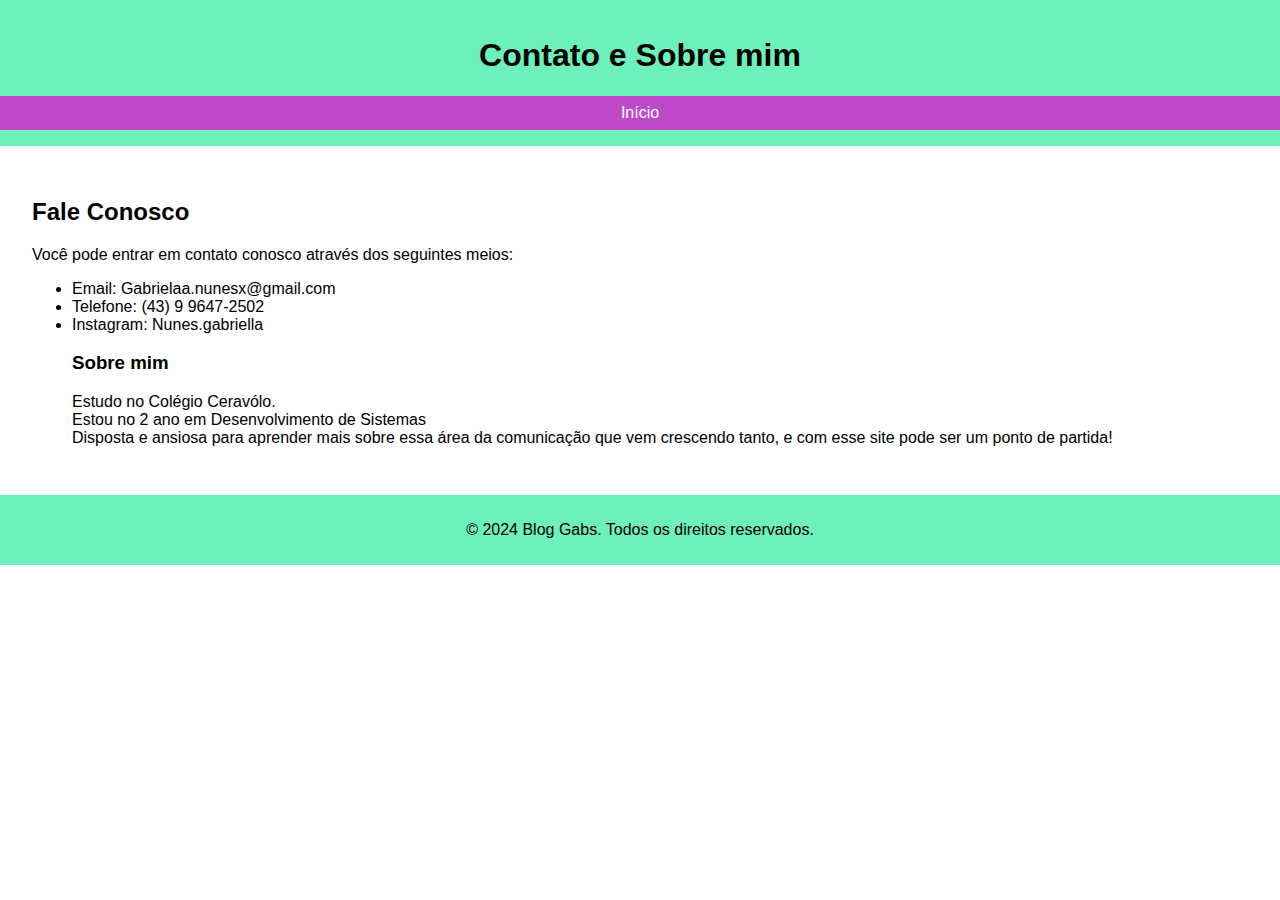
==== contato.html @ e00d1ffb "inserção dos arquivos" ====
<!DOCTYPE html>
<html lang="pt-BR">
<head>
    <meta charset="UTF-8">
    <meta name="viewport" content="width=device-width, initial-scale=1.0">
    <title>Contato - Gabs</title>
    <link rel="stylesheet" href="style.css">
</head>
<body>
    <header>
        <h1>Contato e Sobre mim</h1>
        <nav>
            <ul>
                <li><a href="index.html">Início</a></li>
                <!-- Adicione outros links de navegação se necessário -->
            </ul>
        </nav>
    </header>
    
    <main>
        <h2>Fale Conosco</h2>
        <p>Você pode entrar em contato conosco através dos seguintes meios:</p>
        <ul>
            <li>Email: Gabrielaa.nunesx@gmail.com</li>
            <li>Telefone: (43) 9 9647-2502</li>
            <li>Instagram: Nunes.gabriella</li>

        <h3> Sobre mim </h3>
        <p> Estudo no Colégio Ceravólo. <br>
        Estou no 2 ano em Desenvolvimento de Sistemas <br>
        Disposta e ansiosa para aprender mais sobre essa área da comunicação que vem crescendo tanto, e com esse site pode ser um ponto de partida!
        </p>

        
        </ul>
        <!-- Adicione um formulário de contato, se desejar -->
    </main>
    
    <footer>
        <p>&copy; 2024 Blog Gabs. Todos os direitos reservados.</p>
    </footer>
</body>
</html>
---- style.css ----
body {
    font-family: Arial, sans-serif;
    margin: 0;
    padding: 0
    }

header {
    background-color: #6ef0ba;
    color: #b81ab8;
    text-align: center;
    padding: 1em 0;
}

nav {
    background-color: #be4ac9;
    padding: 0.5em 0;
}

nav ul {
    list-style: none;
    padding: 0;
    margin: 0;
    display: flex;
    justify-content: center;
}

nav ul li {
    margin: 0 1em;
}

nav ul li a {
    color: #fff;
    text-decoration: none;
}

main {
    padding: 2em;
}

h1 {
    color: #000000;
}

.centralizado {
    text-align: center;
}


.grid-container {
    display: grid;
    grid-template-columns: repeat(auto-fit, minmax(200px, 1fr));
    gap: 1px; /* Espaço entre as fotos */
    justify-items: center; /* Centraliza os itens */
    align-items: center; /* Centraliza os itens */
}
.grid-container img {
    max-width: 77%;
    height: auto;
}

.grid-container img:hover {
    transform: scale(1.1); /* Aumenta a imagem em 10% */
}





footer {
    background-color: #6ef0ba;
    text-align: center;
    padding: 10px;
    margin-top: auto; /* Empurra o footer para baixo */
}
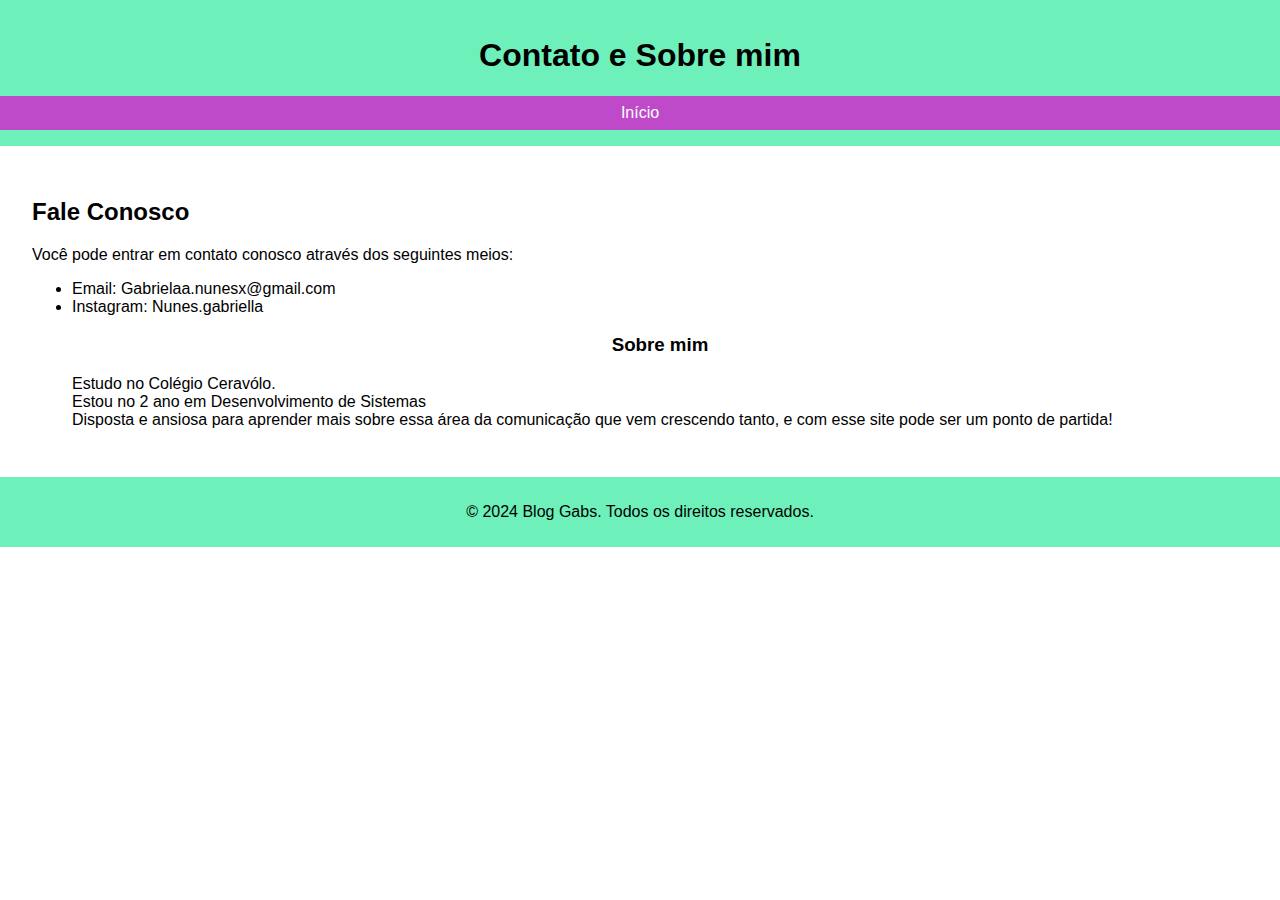
==== commit c26c78c5: "Add files via upload" ====
--- a/contato.html
+++ b/contato.html
@@ -12,7 +12,6 @@
         <nav>
             <ul>
                 <li><a href="index.html">Início</a></li>
-                <!-- Adicione outros links de navegação se necessário -->
             </ul>
         </nav>
     </header>
@@ -22,7 +21,6 @@
         <p>Você pode entrar em contato conosco através dos seguintes meios:</p>
         <ul>
             <li>Email: Gabrielaa.nunesx@gmail.com</li>
-            <li>Telefone: (43) 9 9647-2502</li>
             <li>Instagram: Nunes.gabriella</li>
 
         <h3> Sobre mim </h3>
@@ -33,7 +31,7 @@
 
         
         </ul>
-        <!-- Adicione um formulário de contato, se desejar -->
+    
     </main>
     
     <footer>
--- a/style.css
+++ b/style.css
@@ -40,8 +40,21 @@
 h1 {
     color: #000000;
 }
+h3 {
+    text-align: center;
+}
+.centralizado {
+    text-align: center;
+}
 
-.centralizado {
+.container {
+    width: 1270px;
+    text-align: center;
+    justify-content: center;
+}
+
+
+.texto{
     text-align: center;
 }
 
@@ -49,17 +62,24 @@
 .grid-container {
     display: grid;
     grid-template-columns: repeat(auto-fit, minmax(200px, 1fr));
-    gap: 1px; /* Espaço entre as fotos */
-    justify-items: center; /* Centraliza os itens */
-    align-items: center; /* Centraliza os itens */
+    gap: 1px;
+    text-align: center;
+    justify-items: center;
+
 }
+
+
 .grid-container img {
     max-width: 77%;
     height: auto;
+    justify-items
 }
 
+
+
+
 .grid-container img:hover {
-    transform: scale(1.1); /* Aumenta a imagem em 10% */
+    transform: scale(1.1); 
 }
 
 
@@ -70,5 +90,5 @@
     background-color: #6ef0ba;
     text-align: center;
     padding: 10px;
-    margin-top: auto; /* Empurra o footer para baixo */
-}
+    margin-top: auto;
+}